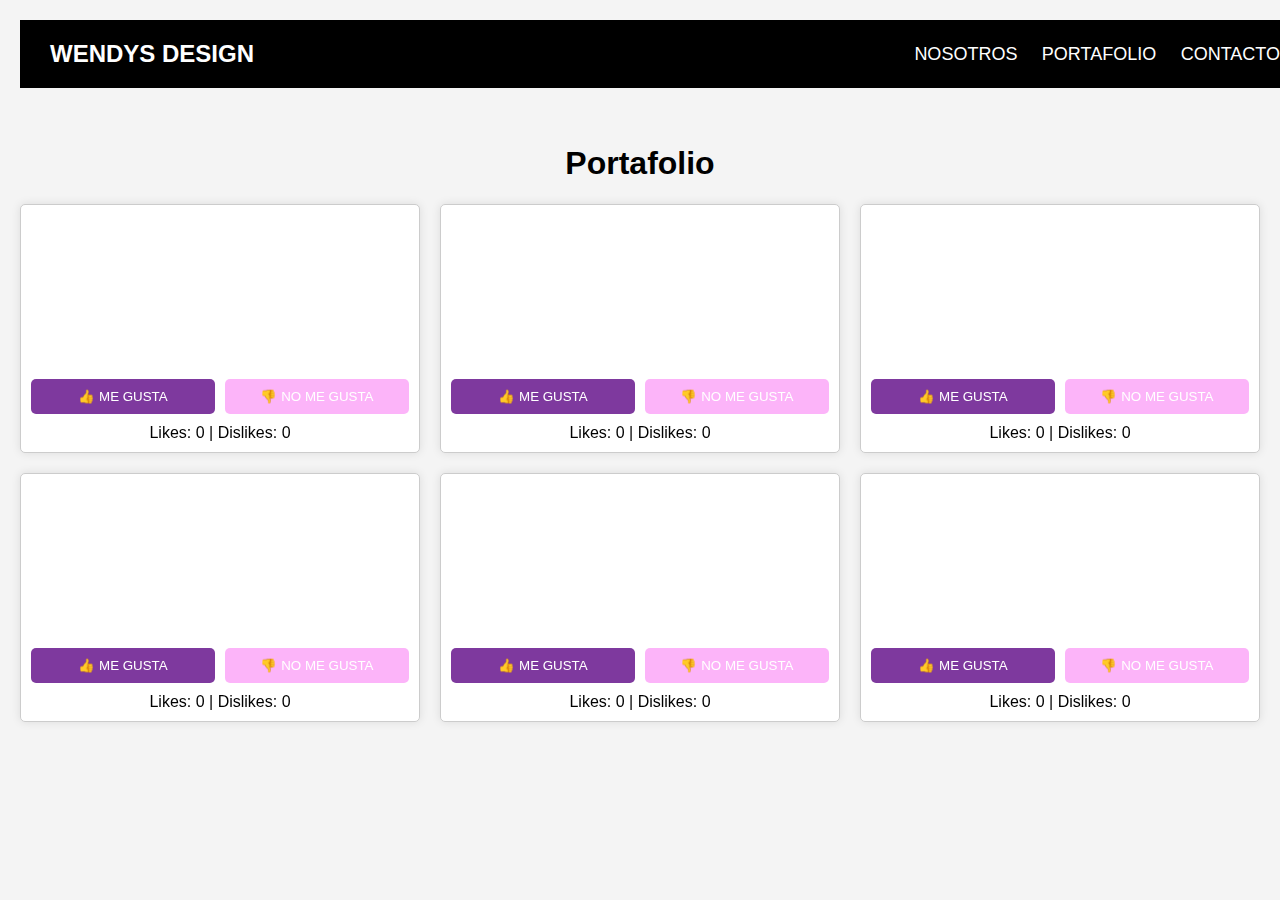
==== Servicios.html @ b7ab3e00 "first commit" ====
<!DOCTYPE html>
<html lang="es">

<head>
    <meta charset="UTF-8">
    <meta name="viewport" content="width=device-width, initial-scale=1.0">
    <title>Galería de Videos</title>
    <style>
        body {
            font-family: Arial, sans-serif;
            background-color: #f4f4f4;
            margin: 0;
            padding: 20px;
            text-align: center;
        }

        .gallery {
            display: grid;
            grid-template-columns: repeat(auto-fit, minmax(300px, 1fr));
            gap: 20px;
            justify-content: center;
            align-items: center;
        }

        .video-container {
            background: #fff;
            border: 1px solid #ccc;
            padding: 10px;
            border-radius: 5px;
            box-shadow: 0 0 10px rgba(0, 0, 0, 0.1);
            max-width: 100%;
            box-sizing: border-box;
        }

        .video-container iframe {
            width: 100%;
            height: auto;
            border-radius: 5px;
        }

        .buttons {
            margin-top: 10px;
            display: flex;
            justify-content: space-between;
            gap: 10px;
        }

        .btn {
            flex: 1;
            padding: 10px;
            border: none;
            border-radius: 5px;
            cursor: pointer;
            color: white;
            text-transform: uppercase;
        }

        .btn-like {
            background-color: #7e399e;
        }

        .btn-dislike {
            background-color: #f748f169;
        }

        .vote-count {
            margin-top: 10px;
            font-size: 16px;
        }

        .head {
    display: flex;
    align-items: center;
    justify-content: space-between;
    padding: 20px 30px;
    background: #000000;    
    top: 0;
    width: 100%;
    z-index: 1000;
}

.logo a {
    text-decoration: none;
    color: #fff;
    font-size: 24px;
    font-weight: bold;
    text-transform: uppercase;
}

.navbar a {
    padding: 10px 10px;
    color: #fff;
    text-decoration: none;
    text-transform: uppercase;
    font-size: 18px;
    transition: color 0.3s;
}

.navbar a:hover {
    color: #f7a648;
}

.menu-toggle {
    display: none;
    flex-direction: column;
    gap: 5px;
    cursor: pointer;
}

.bar {
    height: 3px;
    width: 25px;
    background-color: #fff;
    transition: all 0.3s ease;
}

.menu-toggle {
    display: none;
    flex-direction: column;
    gap: 5px;
    cursor: pointer;
}

/* Media Query for mobile devices */
@media (max-width: 768px) {
    .navbar {
        display: none;
        flex-direction: column;
        gap: 10px;
        background-color: #000;
        position: absolute;
        top: 60px;
        right: 30px;
        width: 150px;
        text-align: left;
        padding: 10px;
        border-radius: 5px;
    }

    .navbar a {
        color: #fff;
    }

    .menu-toggle {
        display: flex;
    }

    .menu-toggle.active .bar:nth-child(2) {
        opacity: 0;
    }

    .menu-toggle.active .bar:nth-child(1) {
        transform: translateY(8px) rotate(45deg);
    }

    .menu-toggle.active .bar:nth-child(3) {
        transform: translateY(-8px) rotate(-45deg);
    }

    .navbar.active {
        display: flex;
    }
}


    </style>
</head>

<body>
    <header class="head">
        <div class="logo">
            <a href="#">WENDYS DESIGN</a>
        </div>
        <nav class="navbar" id="navbar">
            <a href="index.html">Nosotros</a>
            <a href="Servicios.html" target="_blank">Portafolio</a>
            <a href="index.html">Contacto</a>

        </nav>
        <div class="menu-toggle" id="mobile-menu">
            <span class="bar"></span>
            <span class="bar"></span>
            <span class="bar"></span>
        </div>
    </header>



    <br>
    <br>
    <h1>Portafolio</h1>
    <div class="gallery">
        <!-- Video 1 -->
        <div class="video-container">
            <iframe src="https://www.youtube.com/embed/qro7SbZHT3w?si=f64WK9whtjLRLU9h" title="YouTube video player"
                frameborder="0" allowfullscreen></iframe>
            <div class="buttons">
                <button class="btn btn-like" onclick="vote('video1', 'like')">👍 Me gusta</button>
                <button class="btn btn-dislike" onclick="vote('video1', 'dislike')">👎 No me gusta</button>
            </div>
            <div id="video1-votes" class="vote-count">Likes: 0 | Dislikes: 0</div>
        </div>
        <!-- Video 2 -->
        <div class="video-container">
            <iframe src="https://www.youtube.com/embed/PLh2uwKha4U?si=3CWR5syKJQ2cOAyV" title="YouTube video player"
                frameborder="0" allowfullscreen></iframe>
            <div class="buttons">
                <button class="btn btn-like" onclick="vote('video2', 'like')">👍 Me gusta</button>
                <button class="btn btn-dislike" onclick="vote('video2', 'dislike')">👎 No me gusta</button>
            </div>
            <div id="video2-votes" class="vote-count">Likes: 0 | Dislikes: 0</div>
        </div>
        <!-- Video 3 -->
        <div class="video-container">
            <iframe src="https://www.youtube.com/embed/p17RDaO4kRI?si=ePTCHnv0I3rz4AYb" title="YouTube video player"
                frameborder="0" allowfullscreen></iframe>
            <div class="buttons">
                <button class="btn btn-like" onclick="vote('video3', 'like')">👍 Me gusta</button>
                <button class="btn btn-dislike" onclick="vote('video3', 'dislike')">👎 No me gusta</button>
            </div>
            <div id="video3-votes" class="vote-count">Likes: 0 | Dislikes: 0</div>
        </div>
        <!-- Video 4 -->
        <div class="video-container">
            <iframe src="https://www.youtube.com/embed/J95lAwjhgOw?si=3DHXTPxS3wuf1yVw" title="YouTube video player"
                frameborder="0" allowfullscreen></iframe>
            <div class="buttons">
                <button class="btn btn-like" onclick="vote('video4', 'like')">👍 Me gusta</button>
                <button class="btn btn-dislike" onclick="vote('video4', 'dislike')">👎 No me gusta</button>
            </div>
            <div id="video4-votes" class="vote-count">Likes: 0 | Dislikes: 0</div>
        </div>
        <!-- Video 5 -->
        <div class="video-container">
            <iframe src="https://www.youtube.com/embed/yXeYZr4hvWA?si=2WEtiQjru4qU1s_b" title="YouTube video player"
                frameborder="0" allowfullscreen></iframe>
            <div class="buttons">
                <button class="btn btn-like" onclick="vote('video5', 'like')">👍 Me gusta</button>
                <button class="btn btn-dislike" onclick="vote('video5', 'dislike')">👎 No me gusta</button>
            </div>
            <div id="video5-votes" class="vote-count">Likes: 0 | Dislikes: 0</div>
        </div>
        <!-- Video 6 -->
        <div class="video-container">
            <iframe src="https://www.youtube.com/embed/BZXaHpg1MII?si=6fdzhmQVJEjK3b8s" title="YouTube video player"
                frameborder="0" allowfullscreen></iframe>
            <div class="buttons">
                <button class="btn btn-like" onclick="vote('video6', 'like')">👍 Me gusta</button>
                <button class="btn btn-dislike" onclick="vote('video6', 'dislike')">👎 No me gusta</button>
            </div>
            <div id="video6-votes" class="vote-count">Likes: 0 | Dislikes: 0</div>
        </div>
    </div>

    <script>
        function vote(videoId, voteType) {
            const likeKey = `${videoId}-like`;
            const dislikeKey = `${videoId}-dislike`;
            const currentLikes = localStorage.getItem(likeKey) || 0;
            const currentDislikes = localStorage.getItem(dislikeKey) || 0;

            if (voteType === 'like') {
                localStorage.setItem(likeKey, parseInt(currentLikes) + 1);
            } else if (voteType === 'dislike') {
                localStorage.setItem(dislikeKey, parseInt(currentDislikes) + 1);
            }

            updateVoteCount(videoId);
        }

        function updateVoteCount(videoId) {
            const likeKey = `${videoId}-like`;
            const dislikeKey = `${videoId}-dislike`;
            const likes = localStorage.getItem(likeKey) || 0;
            const dislikes = localStorage.getItem(dislikeKey) || 0;

            document.getElementById(`${videoId}-votes`).textContent = `Likes: ${likes} | Dislikes: ${dislikes}`;
        }

        // Initialize vote counts on page load
        document.addEventListener('DOMContentLoaded', () => {
            updateVoteCount('video1');
            updateVoteCount('video2');
            updateVoteCount('video3');
            updateVoteCount('video4');
            updateVoteCount('video5');
            updateVoteCount('video6');
        });
    </script>

<script>
    document.getElementById('mobile-menu').addEventListener('click', function() {
        this.classList.toggle('active');
        document.getElementById('navbar').classList.toggle('active');
    });
</script>

</body>

</html>
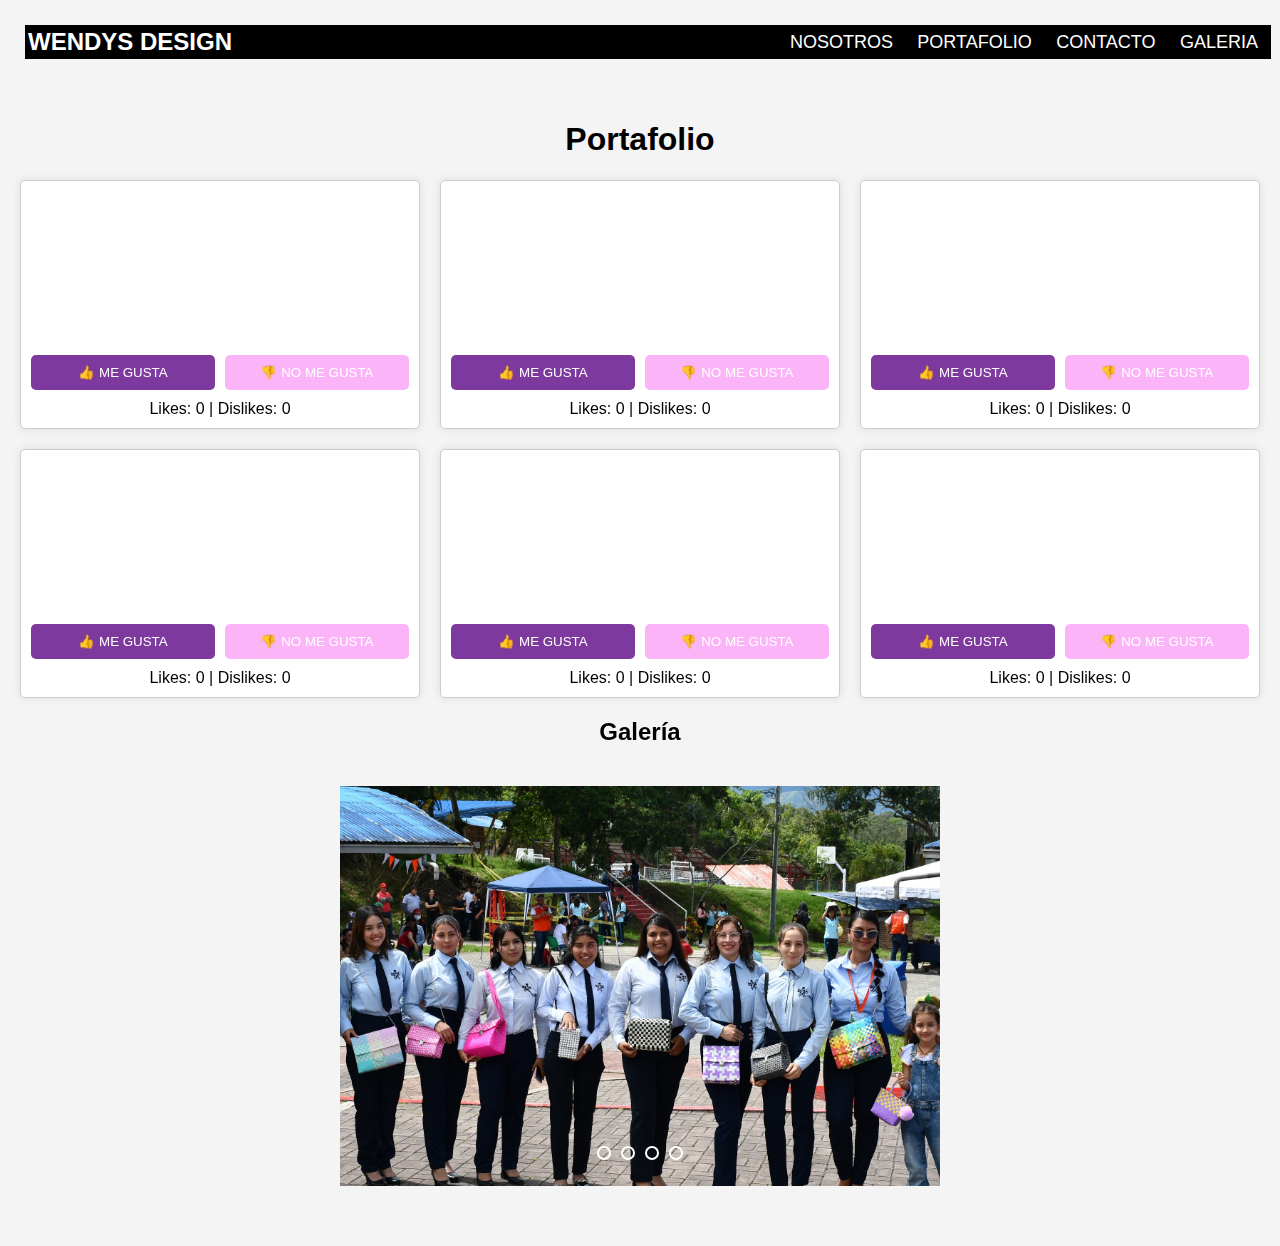
==== commit 24281ec1: "videos" ====
--- a/Servicios.html
+++ b/Servicios.html
@@ -72,7 +72,8 @@
     display: flex;
     align-items: center;
     justify-content: space-between;
-    padding: 20px 30px;
+    padding: 3px;
+    margin: 5px;
     background: #000000;    
     top: 0;
     width: 100%;
@@ -120,6 +121,128 @@
     gap: 5px;
     cursor: pointer;
 }
+
+.slider {
+    width: 100%;
+    max-width: 600px;
+    height: 400px;
+    overflow: hidden;
+    margin: 40px auto;
+    position: relative;
+}
+
+.slides {
+    width: 500%;
+    height: 100%;
+    display: flex;
+}
+
+.slides input {
+    display: none;
+}
+
+.slide {
+    width: 20%;
+    transition: 0.6s;
+}
+
+.slide img {
+    width: 100%;
+    height: 100%;
+    object-fit: cover;
+}
+
+.navigation-manual {
+    position: absolute;
+    width: 100%;
+    margin-top: -40px;
+    display: flex;
+    justify-content: center;
+}
+
+.manual-btn {
+    border: 2px solid #ffffff;
+    padding: 5px;
+    border-radius: 10px;
+    cursor: pointer;
+    transition: background 0.4s;
+}
+
+.manual-btn:not(:last-child) {
+    margin-right: 10px;
+}
+
+.manual-btn:hover {
+    background: #ffffff;
+}
+
+#radio1:checked ~ .first {
+    margin-left: 0;
+}
+
+#radio2:checked ~ .first {
+    margin-left: -20%;
+}
+
+#radio3:checked ~ .first {
+    margin-left: -40%;
+}
+
+#radio4:checked ~ .first {
+    margin-left: -60%;
+}
+
+/* Automatic Navigation */
+.navigation-auto {
+    position: absolute;
+    display: flex;
+    width: 100%;
+    justify-content: center;
+    margin-top: -40px;
+}
+
+.navigation-auto div {
+    border: 2px solid #ffffff;
+    padding: 5px;
+    border-radius: 10px;
+    transition: background 0.4s;
+}
+
+.navigation-auto div:not(:last-child) {
+    margin-right: 10px;
+}
+
+@keyframes auto {
+    0%, 20% { margin-left: 0; }
+    25%, 45% { margin-left: -20%; }
+    50%, 70% { margin-left: -40%; }
+    75%, 95% { margin-left: -60%; }
+}
+
+@media (max-width: 768px) {
+    .slider {
+        height: 300px;
+    }
+}
+
+@media (max-width: 480px) {
+    .slider {
+        height: 200px;
+    }
+}    
+
+
+
+
+
+
+
+
+
+
+
+
+
 
 /* Media Query for mobile devices */
 @media (max-width: 768px) {
@@ -173,14 +296,17 @@
         </div>
         <nav class="navbar" id="navbar">
             <a href="index.html">Nosotros</a>
-            <a href="Servicios.html" target="_blank">Portafolio</a>
+            <a href="#porto2">Portafolio</a>
             <a href="index.html">Contacto</a>
+            <a href="#galeria">Galeria</a>
+
 
         </nav>
         <div class="menu-toggle" id="mobile-menu">
             <span class="bar"></span>
             <span class="bar"></span>
             <span class="bar"></span>
+            <span class="bar"></span>
         </div>
     </header>
 
@@ -188,7 +314,7 @@
 
     <br>
     <br>
-    <h1>Portafolio</h1>
+    <h1 id="porto2">Portafolio</h1>
     <div class="gallery">
         <!-- Video 1 -->
         <div class="video-container">
@@ -251,6 +377,53 @@
             <div id="video6-votes" class="vote-count">Likes: 0 | Dislikes: 0</div>
         </div>
     </div>
+
+    <h2 id="galeria">Galería</h2>
+
+    <div class="slider">
+        <div class="slides">
+            <!-- Radio Buttons for Navigation -->
+            <input type="radio" name="radio-btn" id="radio1" checked>
+            <input type="radio" name="radio-btn" id="radio2">
+            <input type="radio" name="radio-btn" id="radio3">
+            <input type="radio" name="radio-btn" id="radio4">
+    
+            <!-- Slide Images -->
+            <div class="slide first">
+                <img src="/img/image1.jpg.JPG" alt="Imagen 1">
+            </div>
+            <div class="slide">
+                <img src="img/image2.jpg.JPG" alt="Imagen 2">
+            </div>
+            <div class="slide">
+                <img src="img/image3.jpg.JPG" alt="Imagen 3">
+            </div>
+            <div class="slide">
+                <img src="img/image4.jpg.JPG" alt="Imagen 4">
+            </div>
+    
+            <!-- Automatic Navigation -->
+            <div class="navigation-auto">
+                <div class="auto-btn1"></div>
+                <div class="auto-btn2"></div>
+                <div class="auto-btn3"></div>
+                <div class="auto-btn4"></div>
+            </div>
+        </div>
+    
+        <!-- Manual Navigation -->
+        <div class="navigation-manual">
+            <label for="radio1" class="manual-btn"></label>
+            <label for="radio2" class="manual-btn"></label>
+            <label for="radio3" class="manual-btn"></label>
+            <label for="radio4" class="manual-btn"></label>
+        </div>
+    </div>
+
+
+
+
+
 
     <script>
         function vote(videoId, voteType) {
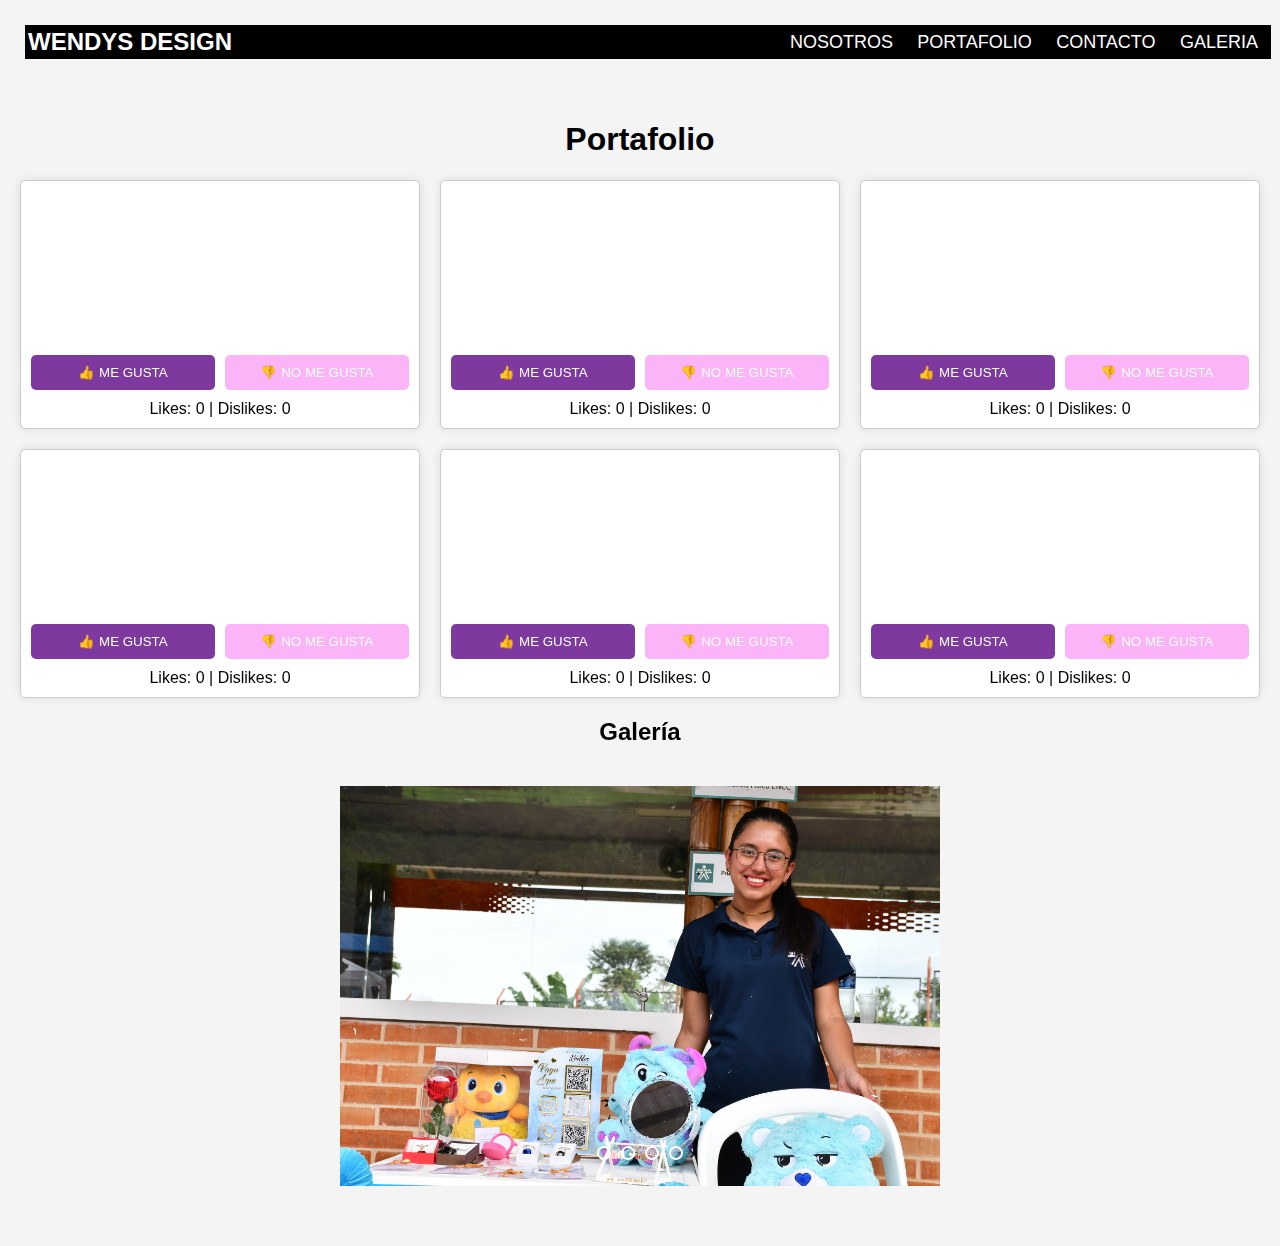
==== commit 8473085c: "videos" ====
--- a/Servicios.html
+++ b/Servicios.html
@@ -390,16 +390,16 @@
     
             <!-- Slide Images -->
             <div class="slide first">
-                <img src="/img/image1.jpg.JPG" alt="Imagen 1">
+                <img src="img/image1.JPG" alt="Imagen 1">
             </div>
             <div class="slide">
-                <img src="img/image2.jpg.JPG" alt="Imagen 2">
+                <img src="img/image2.JPG" alt="Imagen 2">
             </div>
             <div class="slide">
-                <img src="img/image3.jpg.JPG" alt="Imagen 3">
+                <img src="img/image3.JPG" alt="Imagen 3">
             </div>
             <div class="slide">
-                <img src="img/image4.jpg.JPG" alt="Imagen 4">
+                <img src="img/image4.JPG" alt="Imagen 4">
             </div>
     
             <!-- Automatic Navigation -->
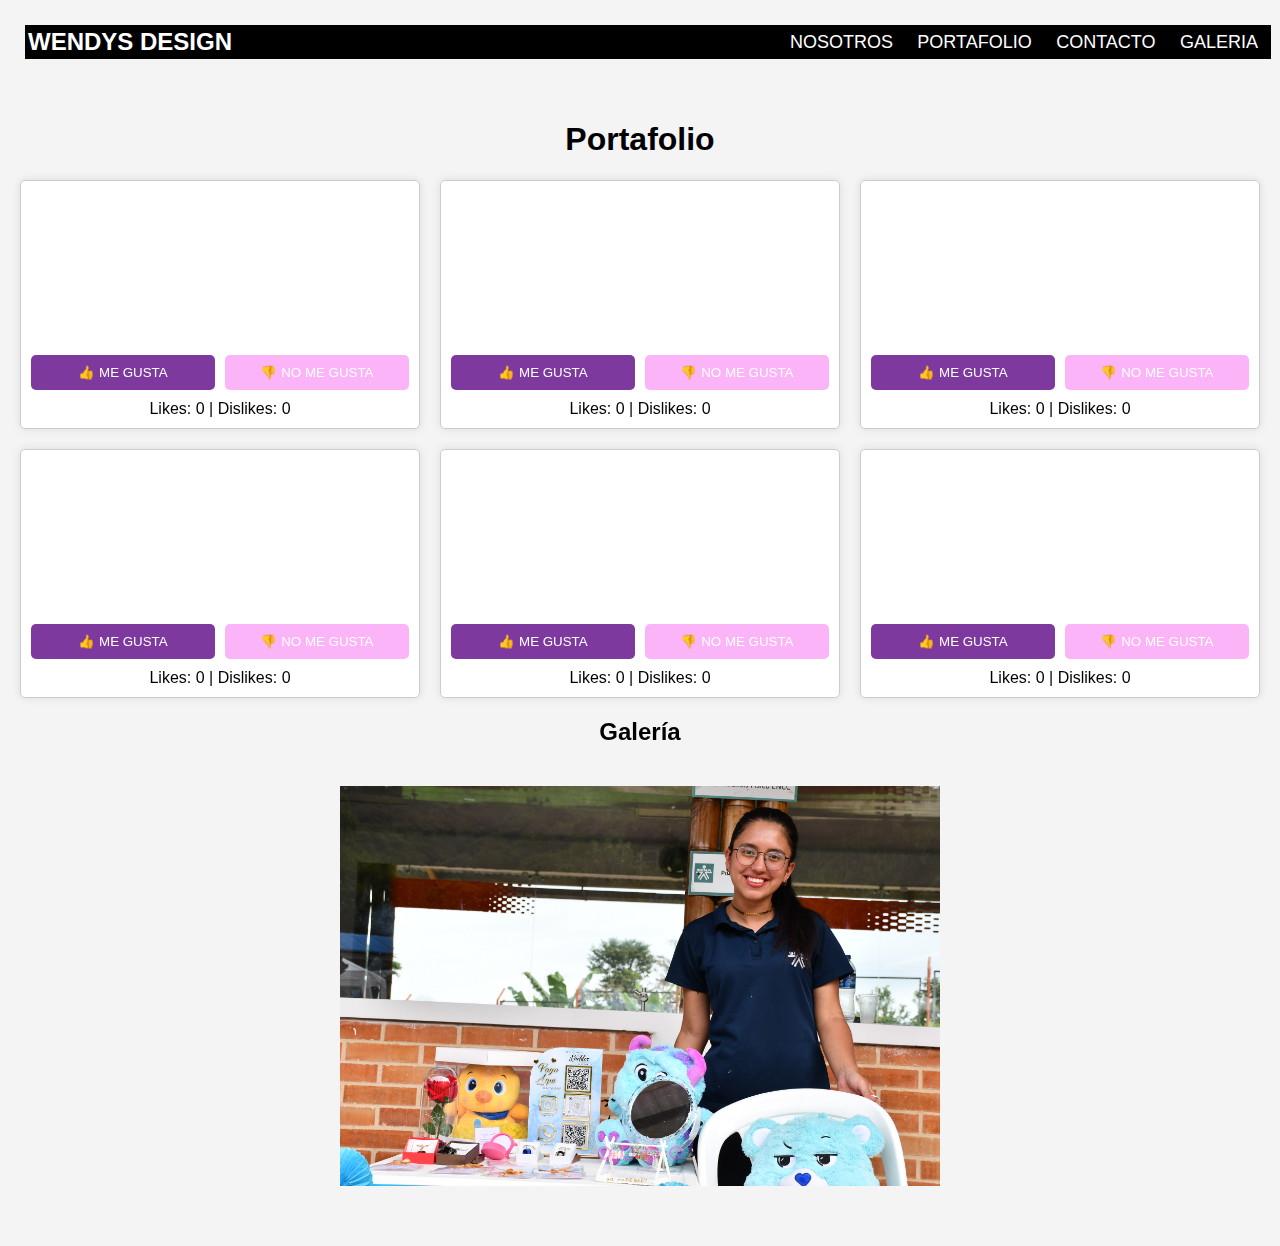
==== commit f80d6ff8: "videos" ====
--- a/Servicios.html
+++ b/Servicios.html
@@ -161,7 +161,7 @@
 }
 
 .manual-btn {
-    border: 2px solid #ffffff;
+    border: 2px solid #f748f169;
     padding: 5px;
     border-radius: 10px;
     cursor: pointer;
@@ -173,7 +173,7 @@
 }
 
 .manual-btn:hover {
-    background: #ffffff;
+    background: #f748f169;
 }
 
 #radio1:checked ~ .first {
